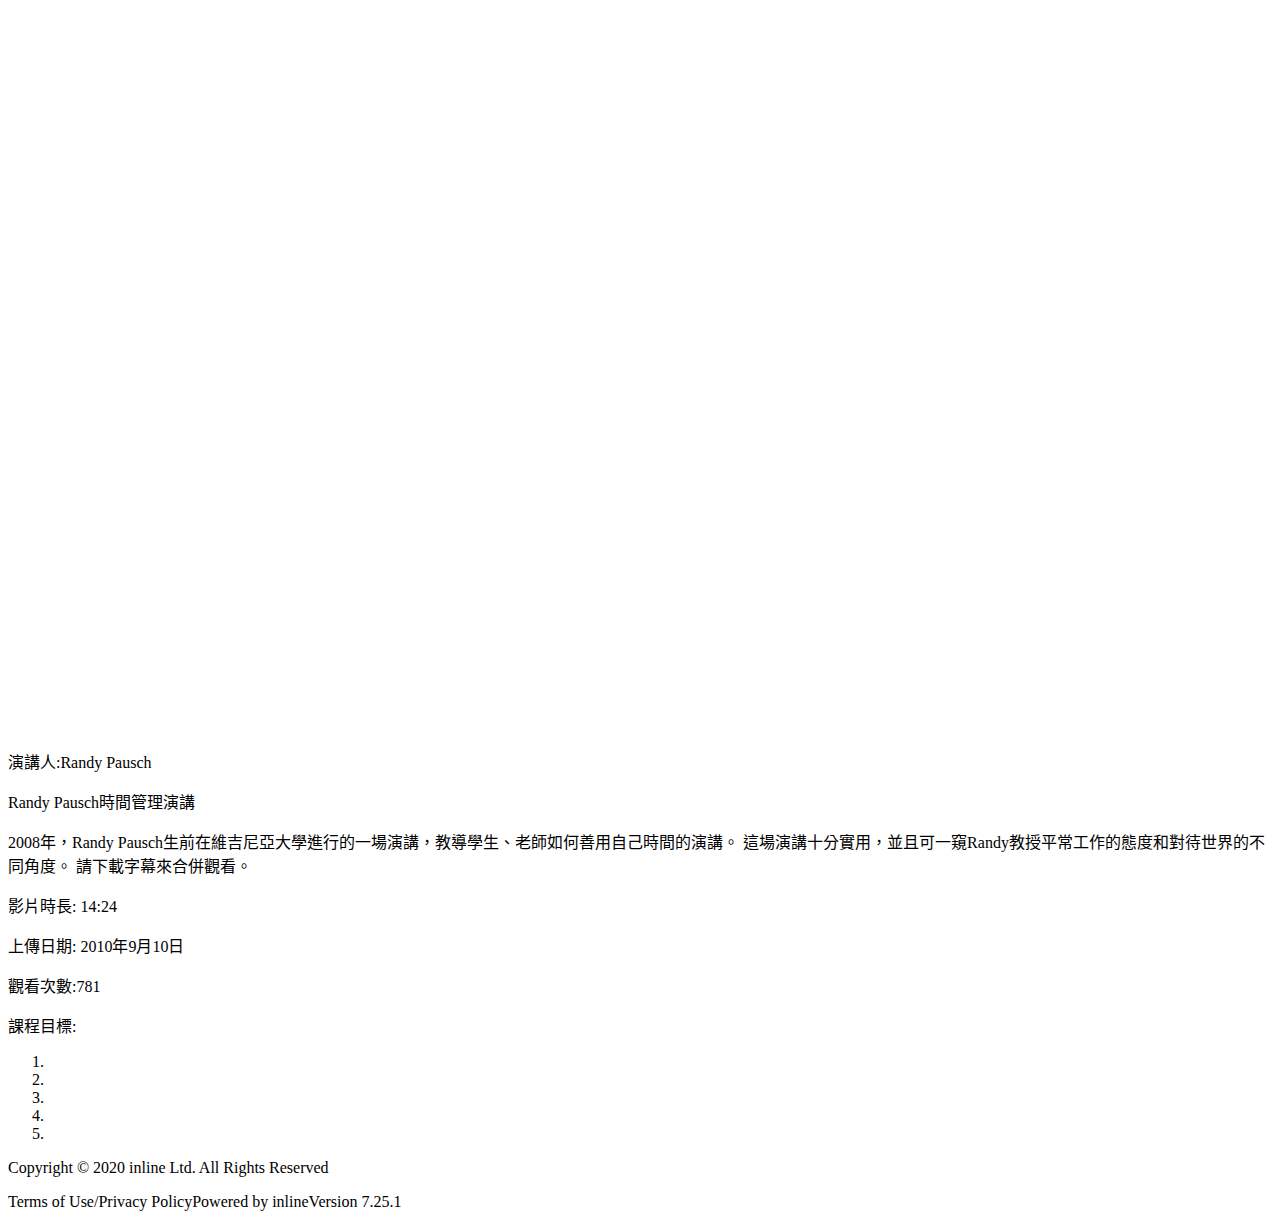
==== detail.html @ 99e01d13 "改Detail內容" ====
<!DOCTYPE html>
<html lang="ZH-TW">

<head>
    <meta charset="UTF-8">
    <meta name="viewport" content="width=device-width, initial-scale=1.0">
    <title>雲端課堂|影片資訊</title>
    <link rel="stylesheet" href="Css/detail.css">
    <link rel="stylesheet" href="https://cdn.jsdelivr.net/npm/bootstrap@4.5.3/dist/css/bootstrap.min.css"
        integrity="sha384-TX8t27EcRE3e/ihU7zmQxVncDAy5uIKz4rEkgIXeMed4M0jlfIDPvg6uqKI2xXr2" crossorigin="anonymous">

</head>

<body>
    <div class="Web_Header">
        <div class="navba">

        </div>
    </div>
    <div class="big">
        <div class="up">
            <div class="play">
                <iframe width="961" height="721" src="https://www.youtube.com/embed/gbsXVrg6biE" frameborder="0"
                    allow="accelerometer; autoplay; clipboard-write; encrypted-media; gyroscope; picture-in-picture"
                    allowfullscreen></iframe>
            </div>
            <div class="word">
                <span>
                    <p>演講人:Randy Pausch</p>
                    <p>Randy Pausch時間管理演講</p>
                    <p>
                        2008年，Randy Pausch生前在維吉尼亞大學進行的一場演講，教導學生、老師如何善用自己時間的演講。
                        這場演講十分實用，並且可一窺Randy教授平常工作的態度和對待世界的不同角度。
                        請下載字幕來合併觀看。
                    </p>
                    <p>影片時長: 14:24</p>
                    <p>上傳日期: 2010年9月10日</p>
                    <p>觀看次數:781</p>
                    <p>課程目標:</p>
                </span>
            </div>

        </div>

        <div class="down">
            <div class="img">
                <ol>
                    <div class="img1">
                        <li><img src="2.jpg" alt=""></li>
                    </div>
                    <div class="img2">
                        <li><img src="2.jpg" alt=""></li>
                    </div>
                    <div class="img3">
                        <li><img src="2.jpg" alt=""></li>
                    </div>
                    <div class="img4">
                        <li><img src="2.jpg" alt=""></li>
                    </div>
                    <div class="img5">
                        <li><img src="2.jpg" alt=""></li>
                    </div>
                </ol>
            </div>

        </div>
        <div class="Web_footer">
            <footer class="footer">
                <div class="footertext">
                    <p>Copyright © 2020 inline Ltd. All Rights Reserved</p>
                    <p>Terms of Use/Privacy PolicyPowered by inlineVersion 7.25.1</p>
                </div>
            </footer>
        </div>

    </div>

    <script src="https://code.jquery.com/jquery-3.5.1.slim.min.js"
        integrity="sha384-DfXdz2htPH0lsSSs5nCTpuj/zy4C+OGpamoFVy38MVBnE+IbbVYUew+OrCXaRkfj"
        crossorigin="anonymous"></script>
    <script src="https://cdn.jsdelivr.net/npm/bootstrap@4.5.3/dist/js/bootstrap.bundle.min.js"
        integrity="sha384-ho+j7jyWK8fNQe+A12Hb8AhRq26LrZ/JpcUGGOn+Y7RsweNrtN/tE3MoK7ZeZDyx"
        crossorigin="anonymous"></script>
</body>

</html>
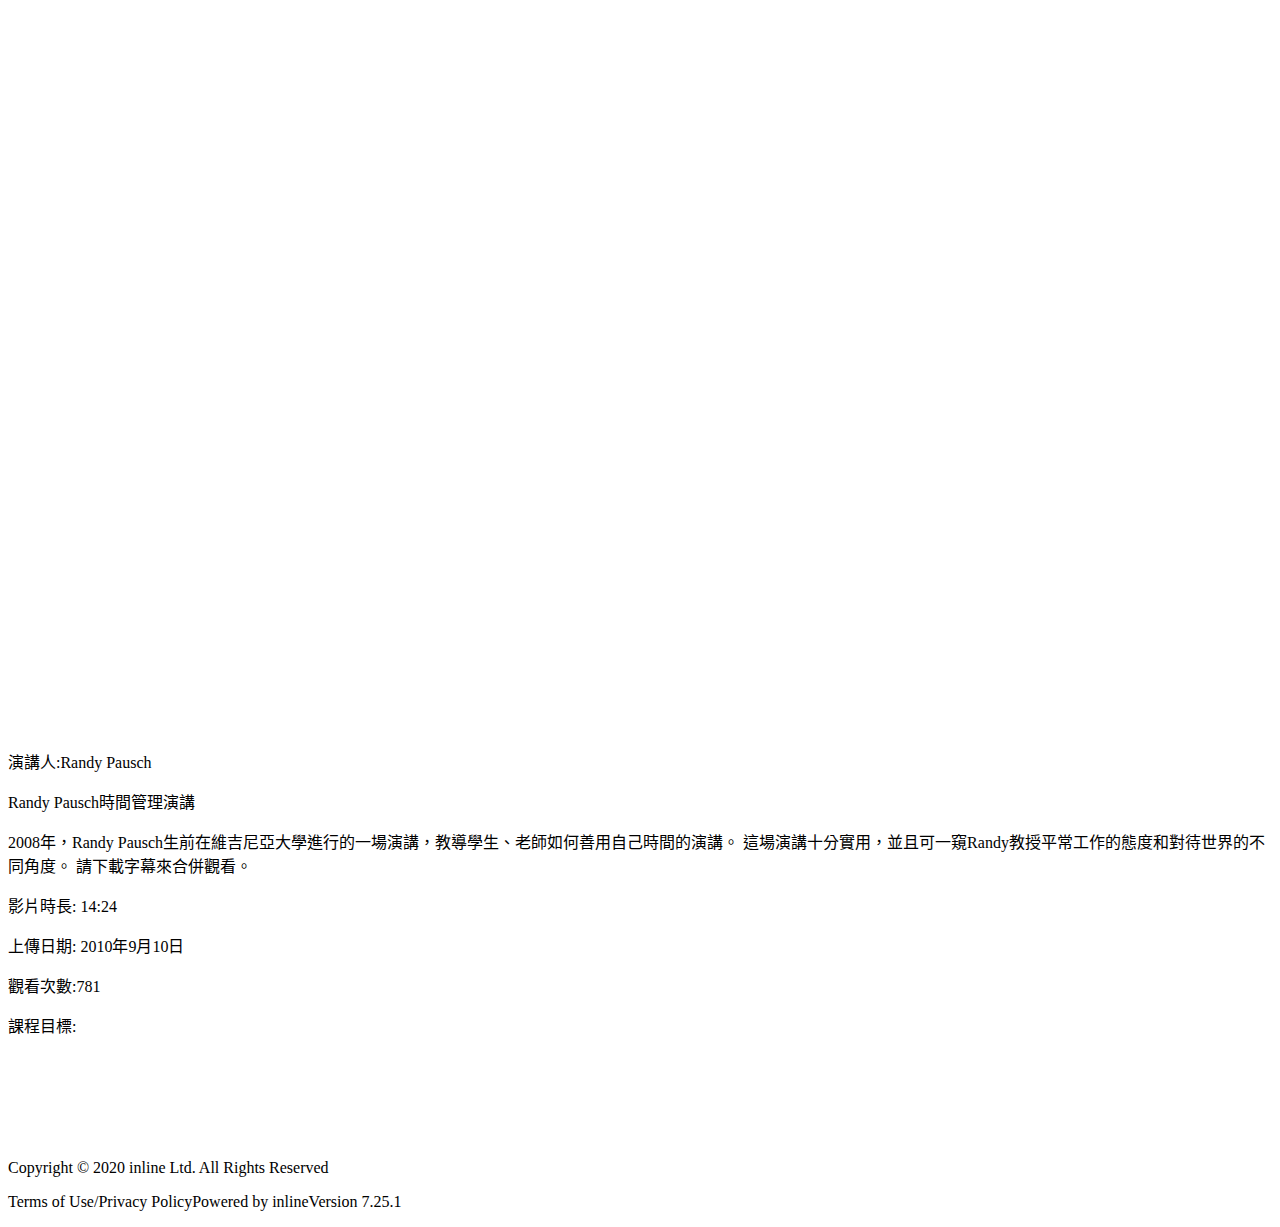
==== commit 4e53c41c: "Merge branch 'main' of https://github.com/aoe993847/cloudclass into main" ====
--- a/detail.html
+++ b/detail.html
@@ -41,28 +41,25 @@
             </div>
 
         </div>
-
         <div class="down">
-            <div class="img">
-                <ol>
-                    <div class="img1">
-                        <li><img src="2.jpg" alt=""></li>
-                    </div>
-                    <div class="img2">
-                        <li><img src="2.jpg" alt=""></li>
-                    </div>
-                    <div class="img3">
-                        <li><img src="2.jpg" alt=""></li>
-                    </div>
-                    <div class="img4">
-                        <li><img src="2.jpg" alt=""></li>
-                    </div>
-                    <div class="img5">
-                        <li><img src="2.jpg" alt=""></li>
-                    </div>
+            <div class="Related-videos">
+                <div class="img1 img-ob">
+                    <img src="2.jpg" alt="">
+                </div>
+                <div class="img2 img-ob">
+                    <img src="2.jpg" alt="">
+                </div>
+                <div class="img3 img-ob">
+                    <img src="2.jpg" alt="">
+                </div>
+                <div class="img4 img-ob">
+                    <img src="2.jpg" alt="">
+                </div>
+                <div class="img5 img-ob">
+                    <img src="2.jpg" alt="">
+                </div>
                 </ol>
             </div>
-
         </div>
         <div class="Web_footer">
             <footer class="footer">
@@ -74,7 +71,7 @@
         </div>
 
     </div>
-
+    <script src="js/detail.js"></script>
     <script src="https://code.jquery.com/jquery-3.5.1.slim.min.js"
         integrity="sha384-DfXdz2htPH0lsSSs5nCTpuj/zy4C+OGpamoFVy38MVBnE+IbbVYUew+OrCXaRkfj"
         crossorigin="anonymous"></script>
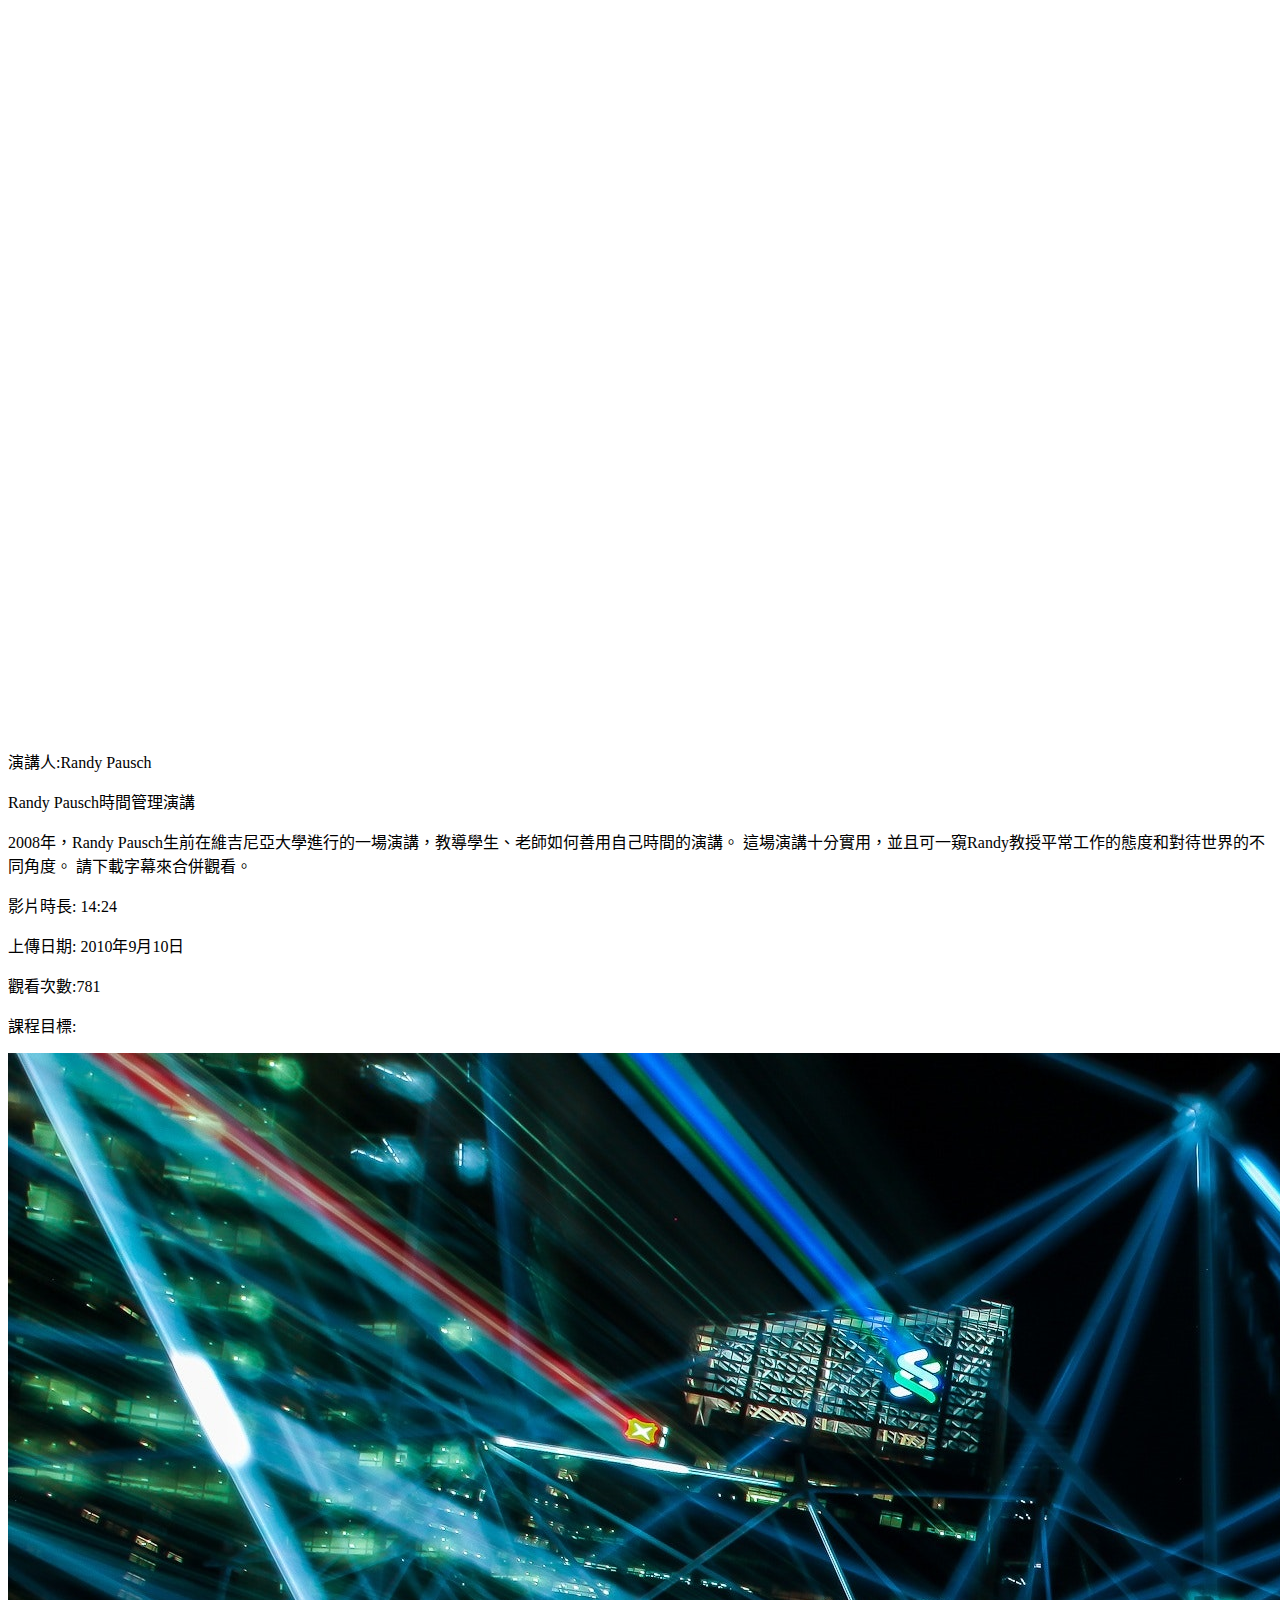
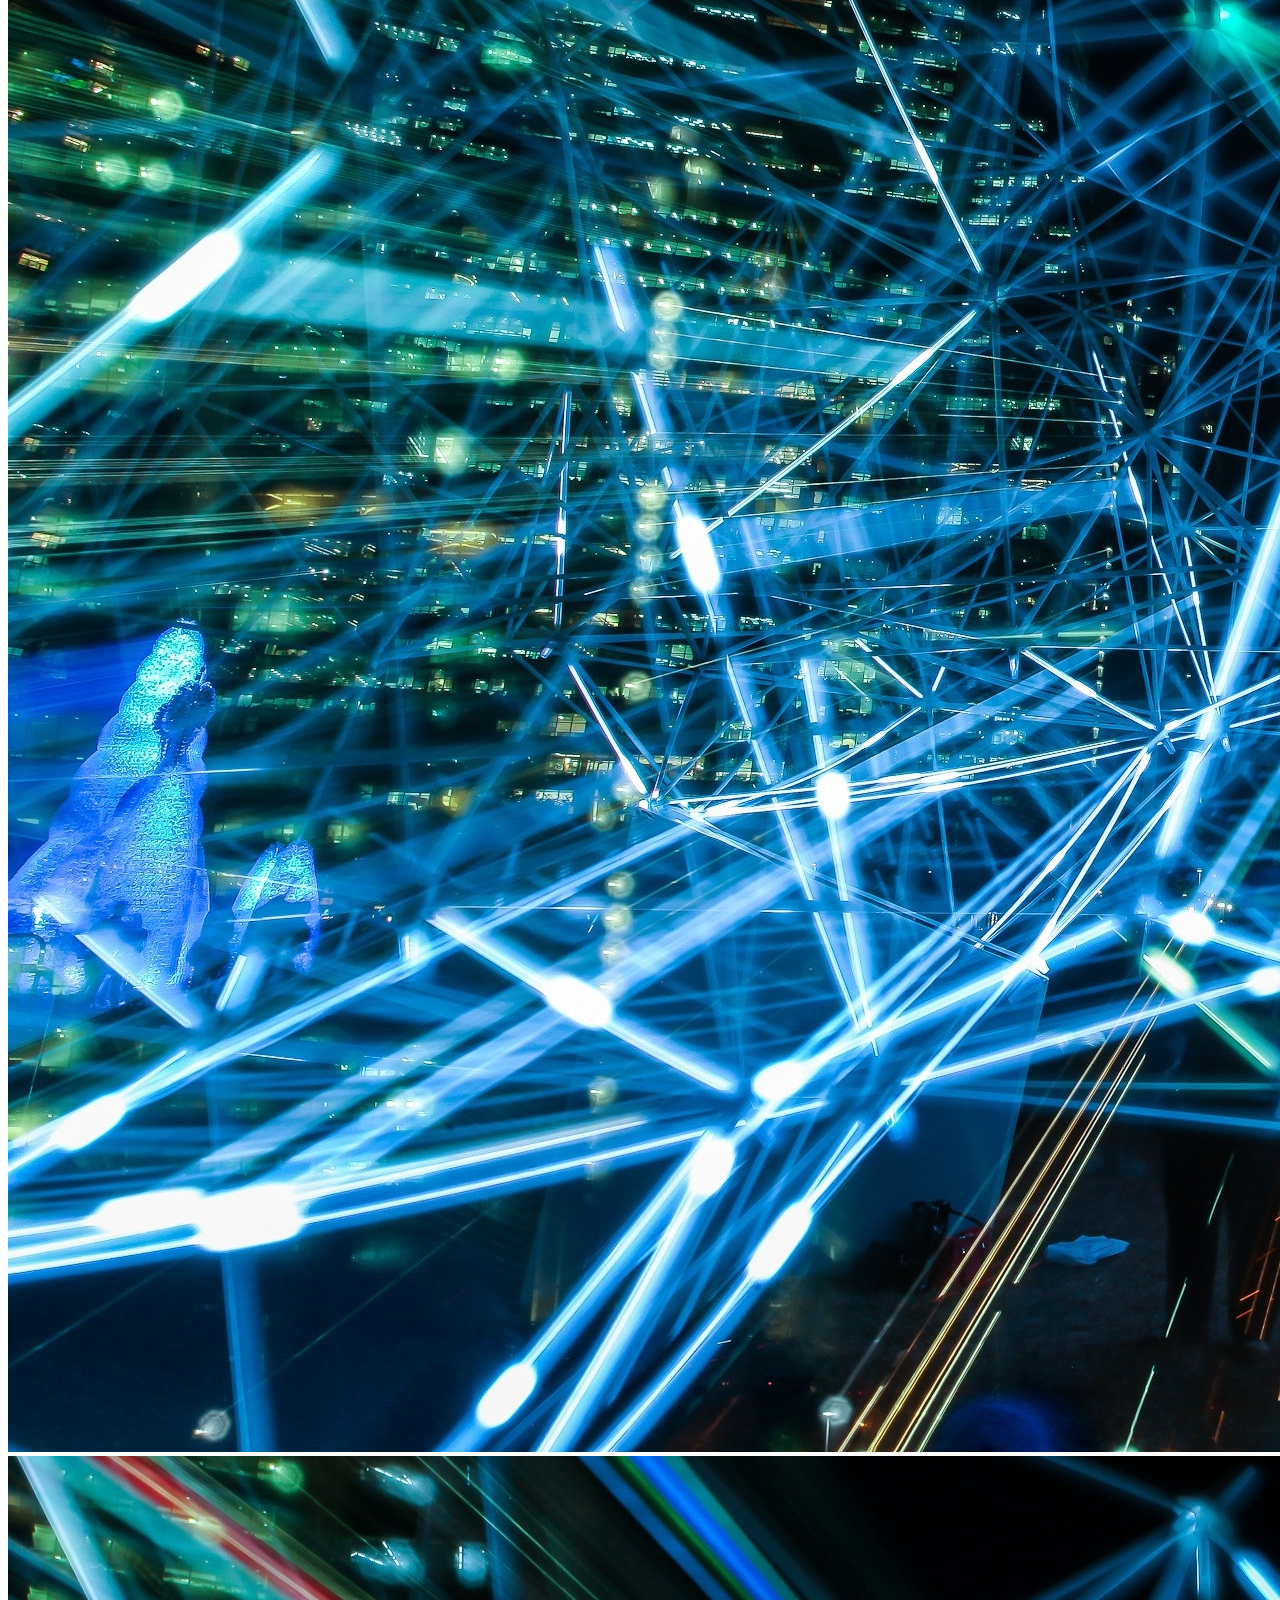
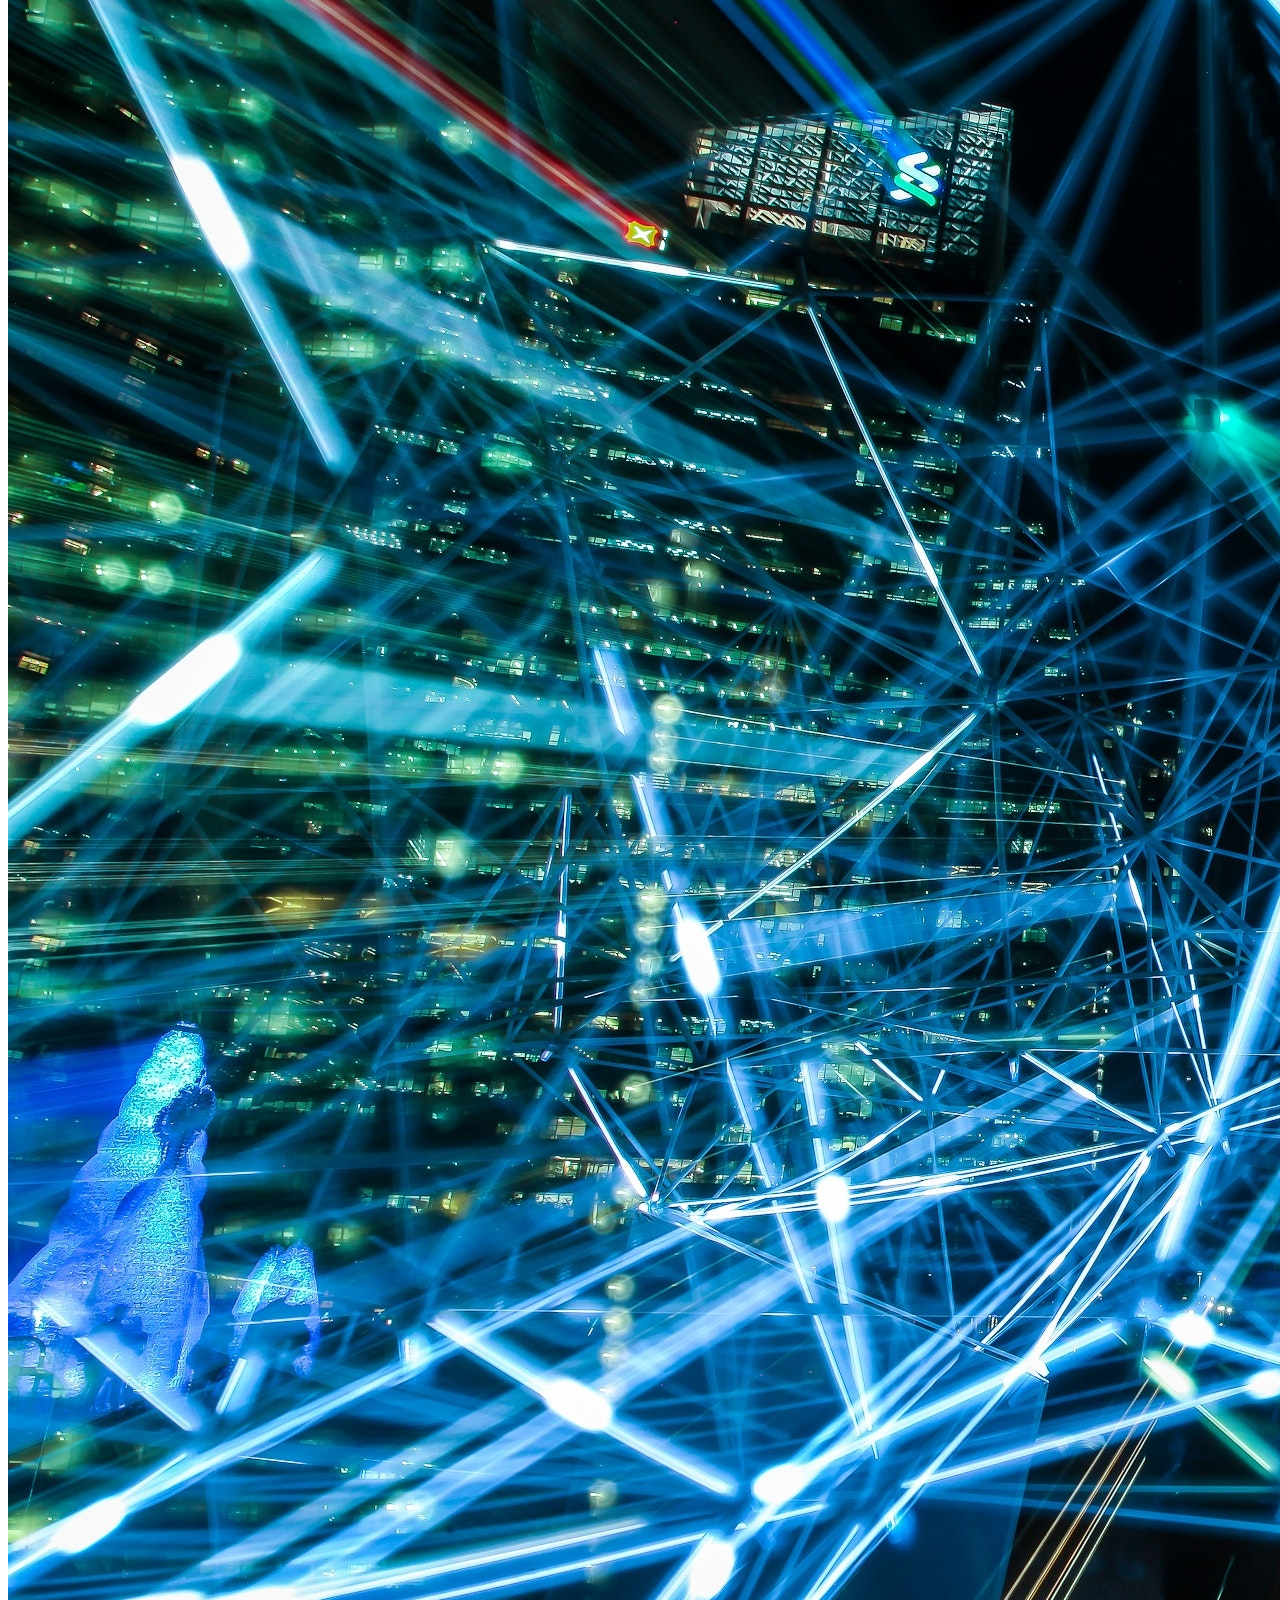
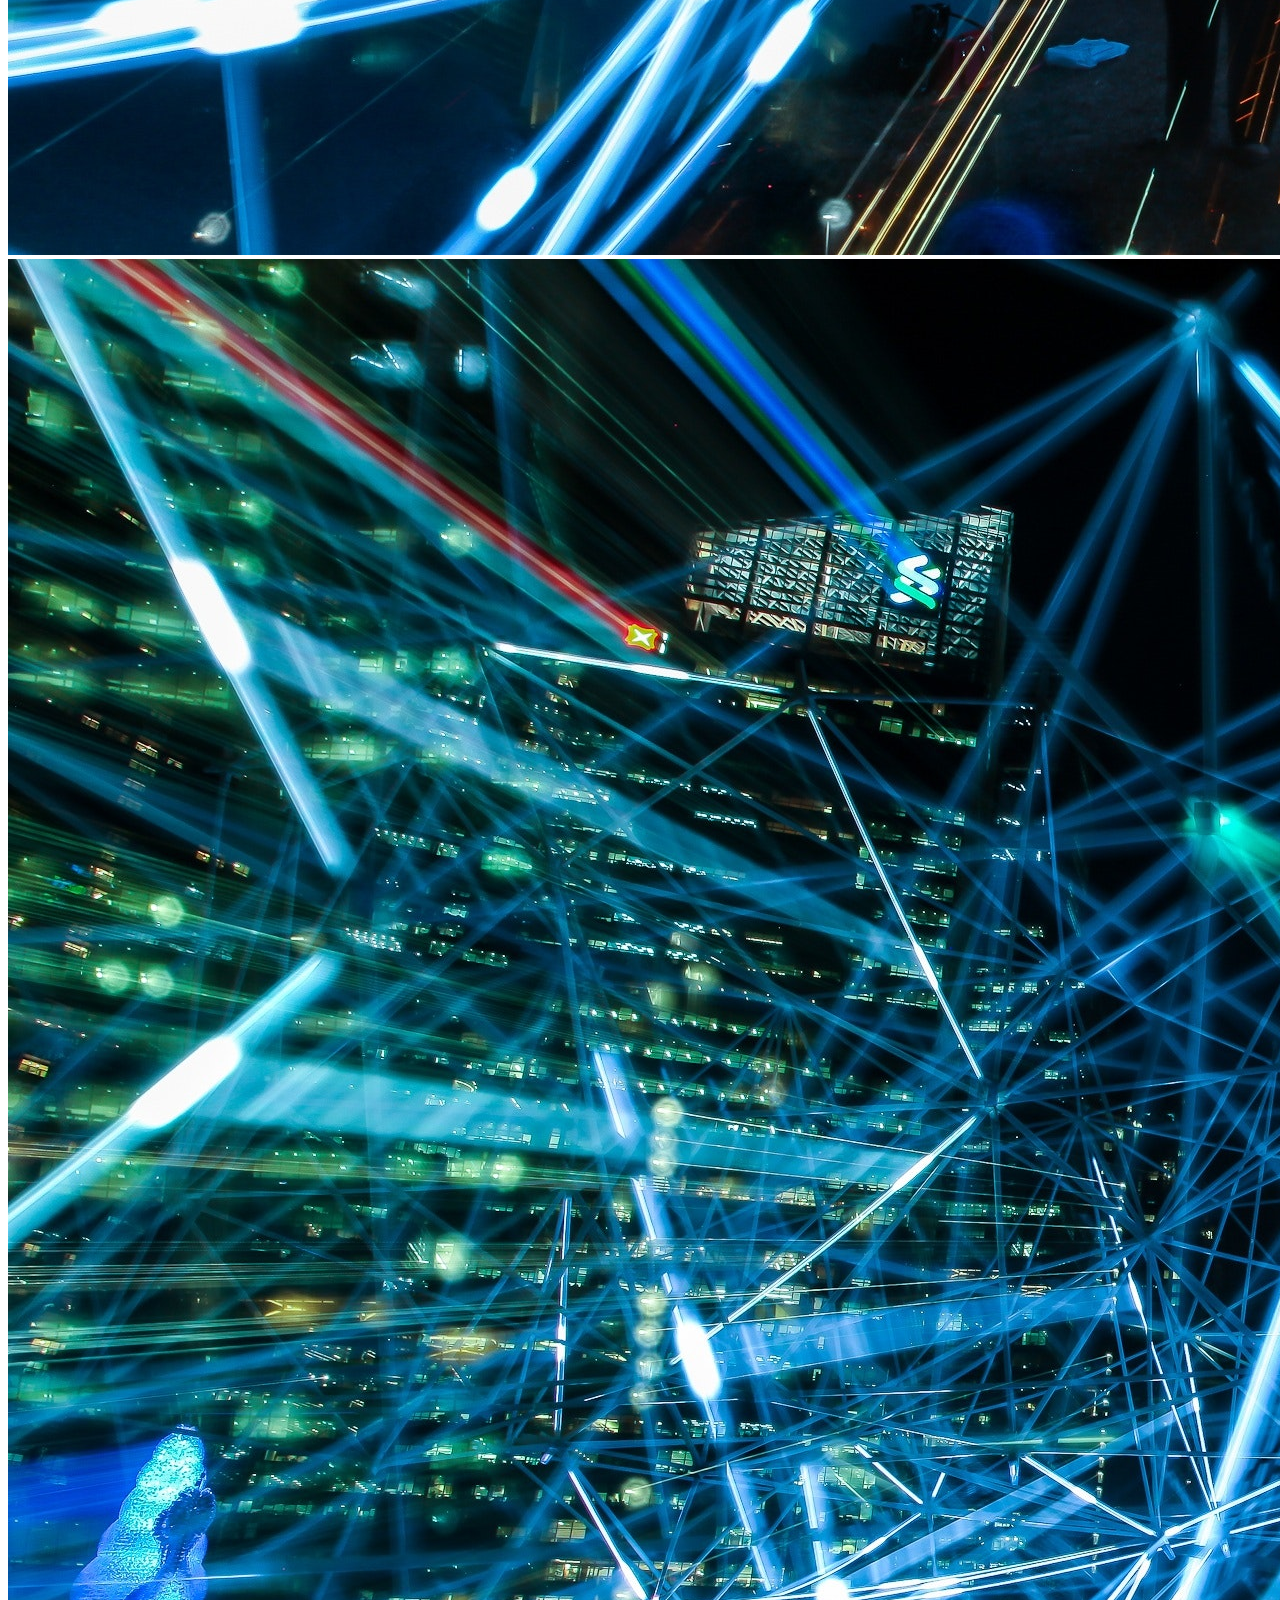
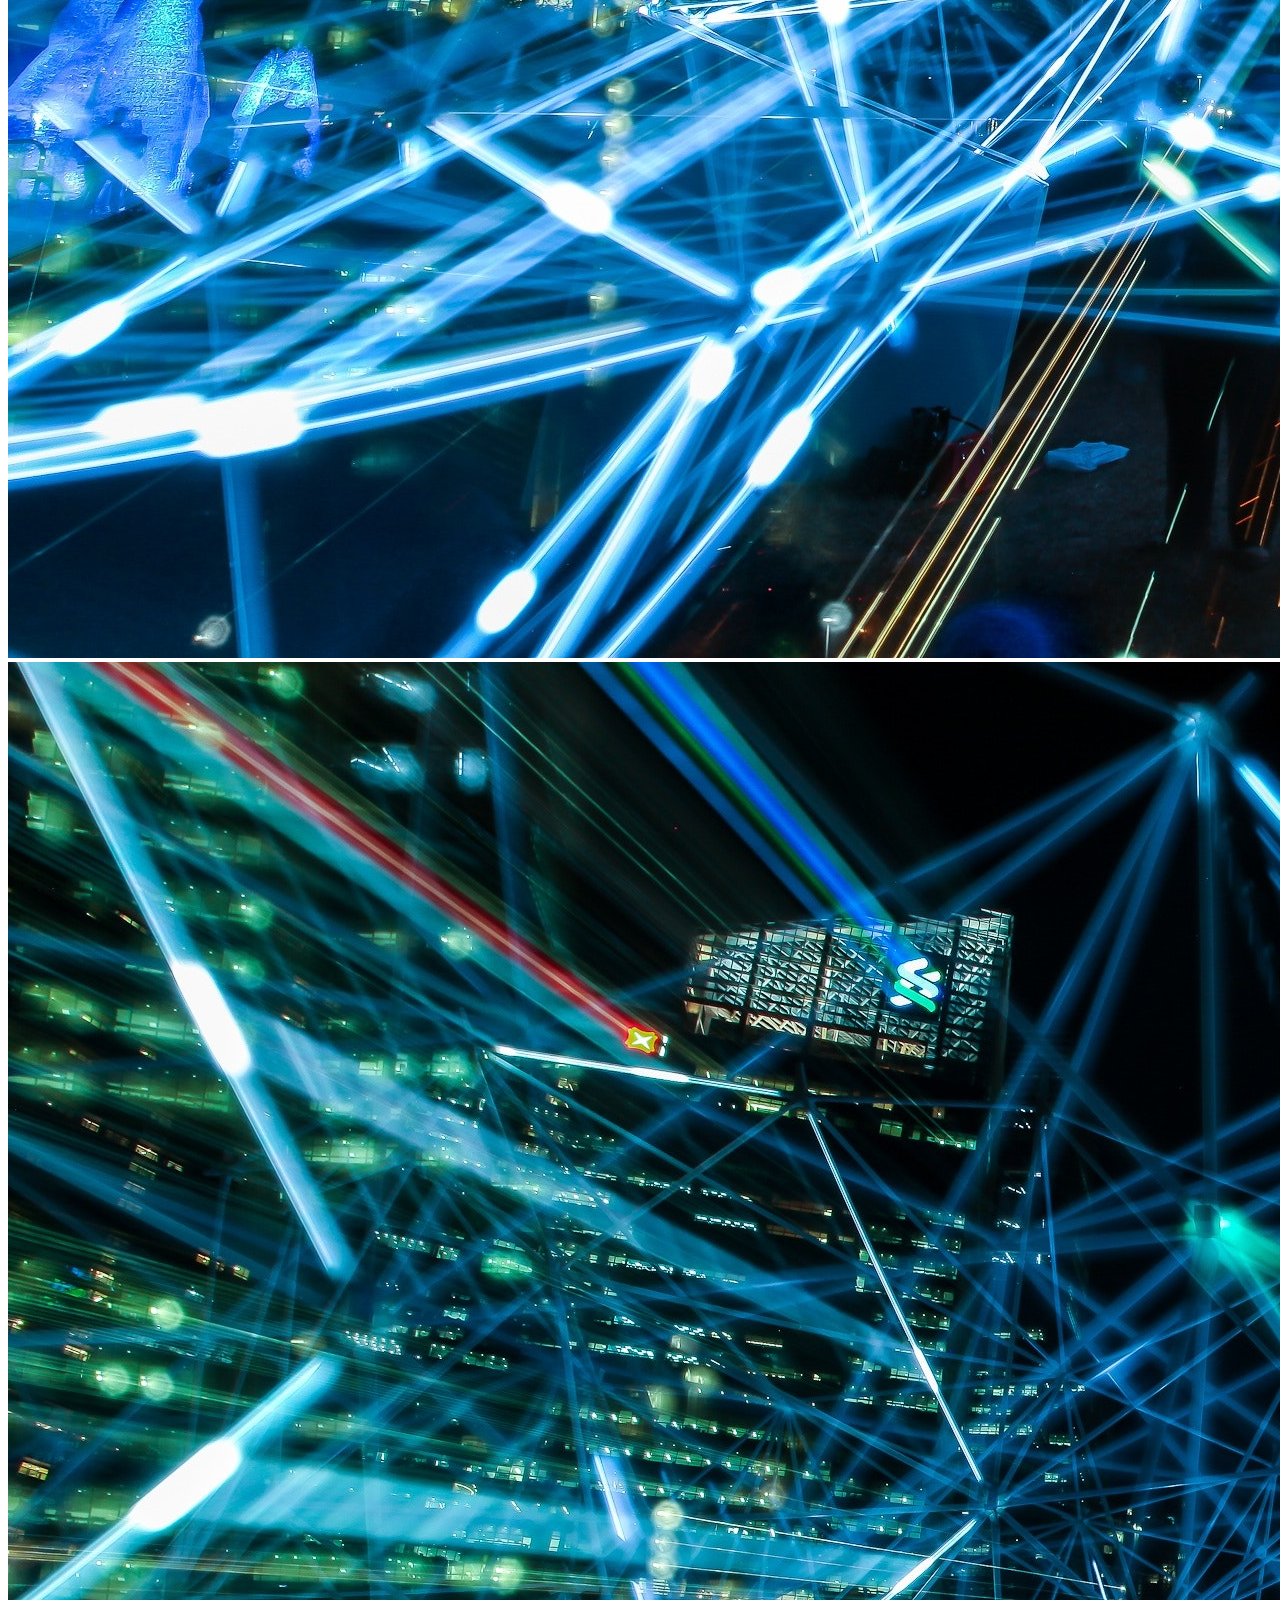
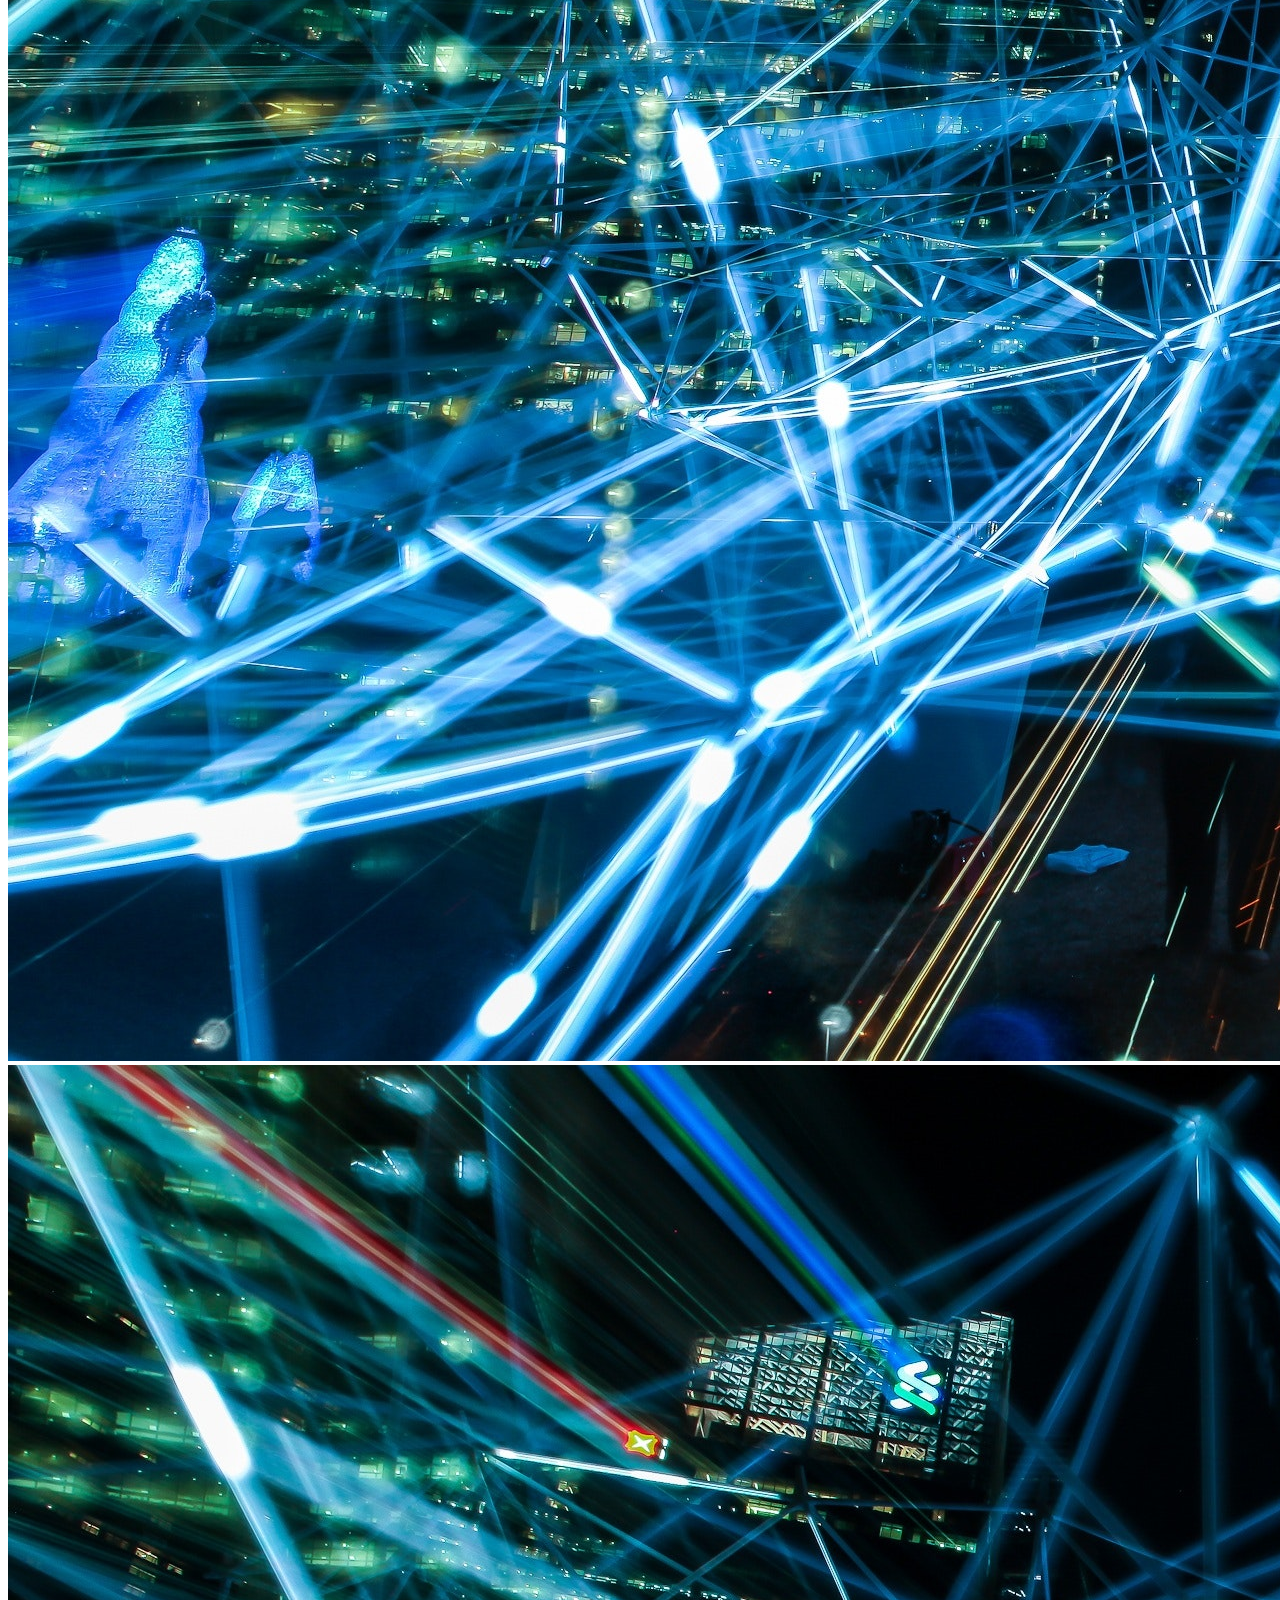
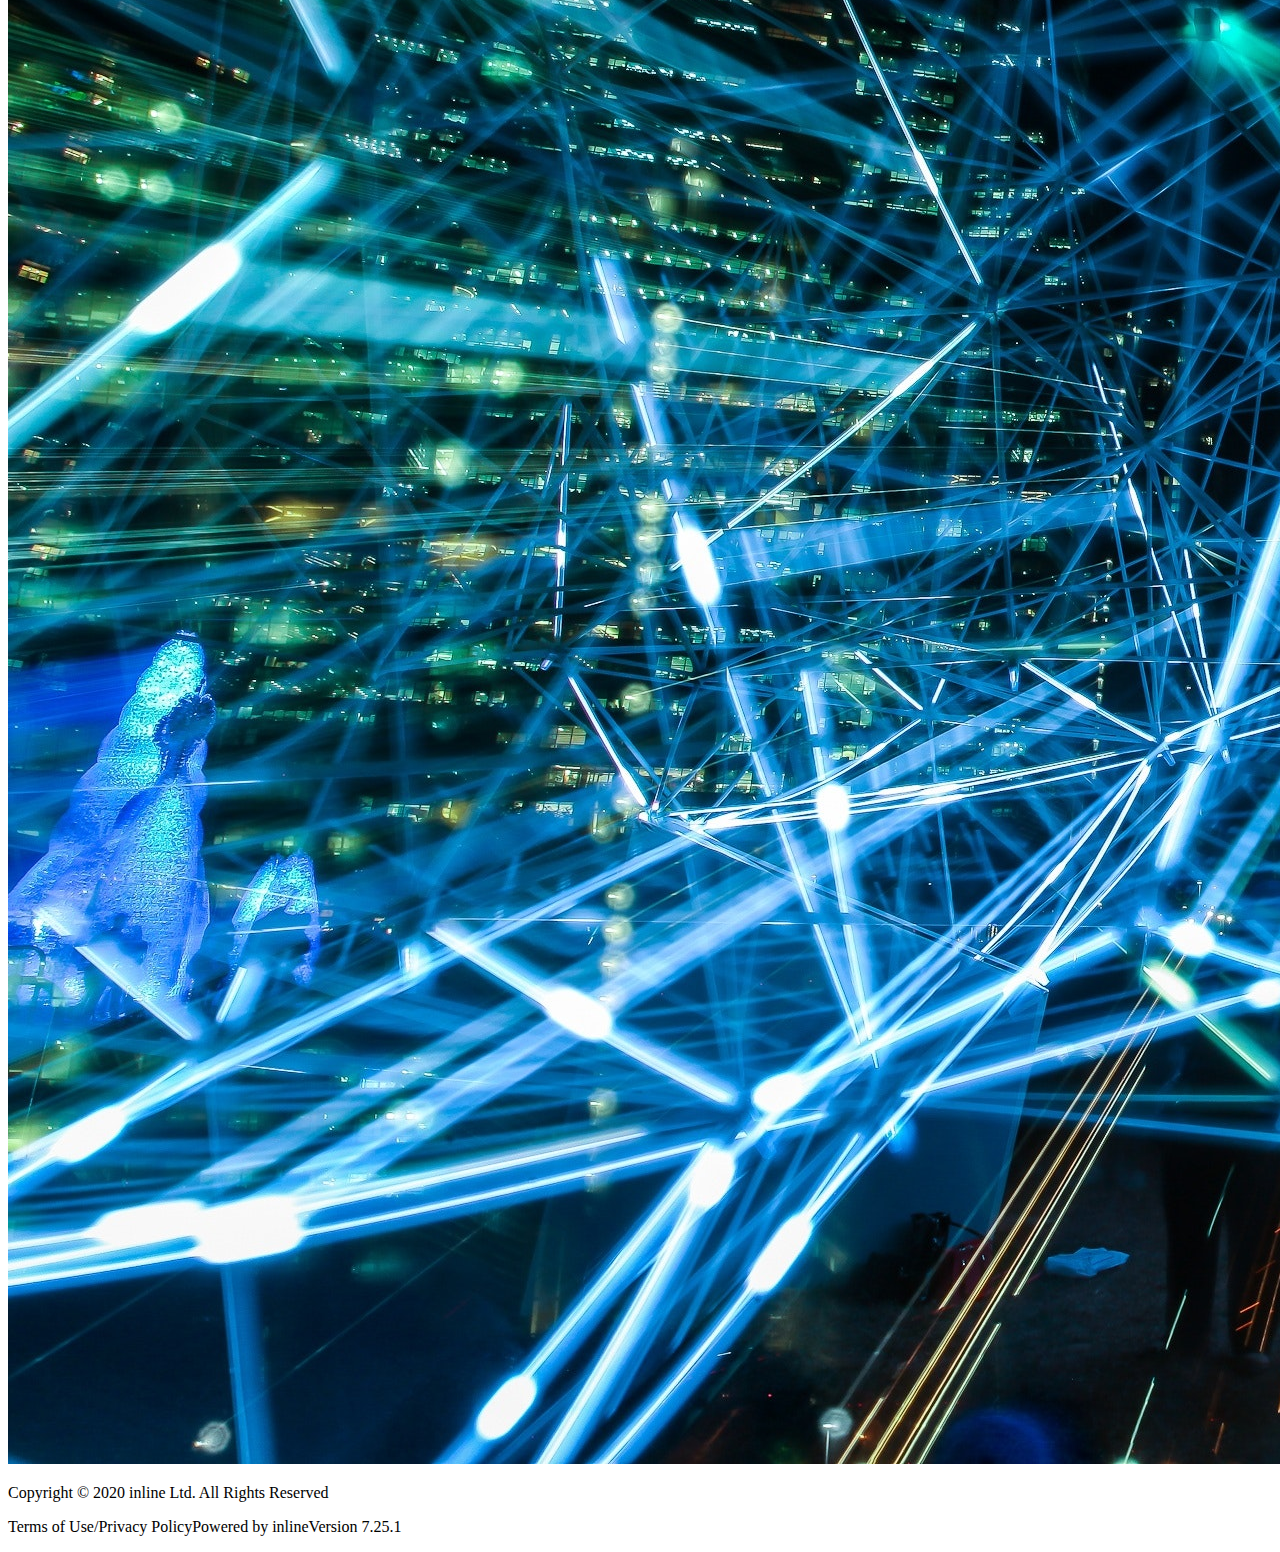
==== commit bcb28489: "整理" ====
--- a/detail.html
+++ b/detail.html
@@ -44,19 +44,19 @@
         <div class="down">
             <div class="Related-videos">
                 <div class="img1 img-ob">
-                    <img src="2.jpg" alt="">
+                    <img src="/img/2.jpg" alt="">
                 </div>
                 <div class="img2 img-ob">
-                    <img src="2.jpg" alt="">
+                    <img src="/img/2.jpg" alt="">
                 </div>
                 <div class="img3 img-ob">
-                    <img src="2.jpg" alt="">
+                    <img src="/img/2.jpg" alt="">
                 </div>
                 <div class="img4 img-ob">
-                    <img src="2.jpg" alt="">
+                    <img src="/img/2.jpg" alt="">
                 </div>
                 <div class="img5 img-ob">
-                    <img src="2.jpg" alt="">
+                    <img src="/img/2.jpg" alt="">
                 </div>
                 </ol>
             </div>
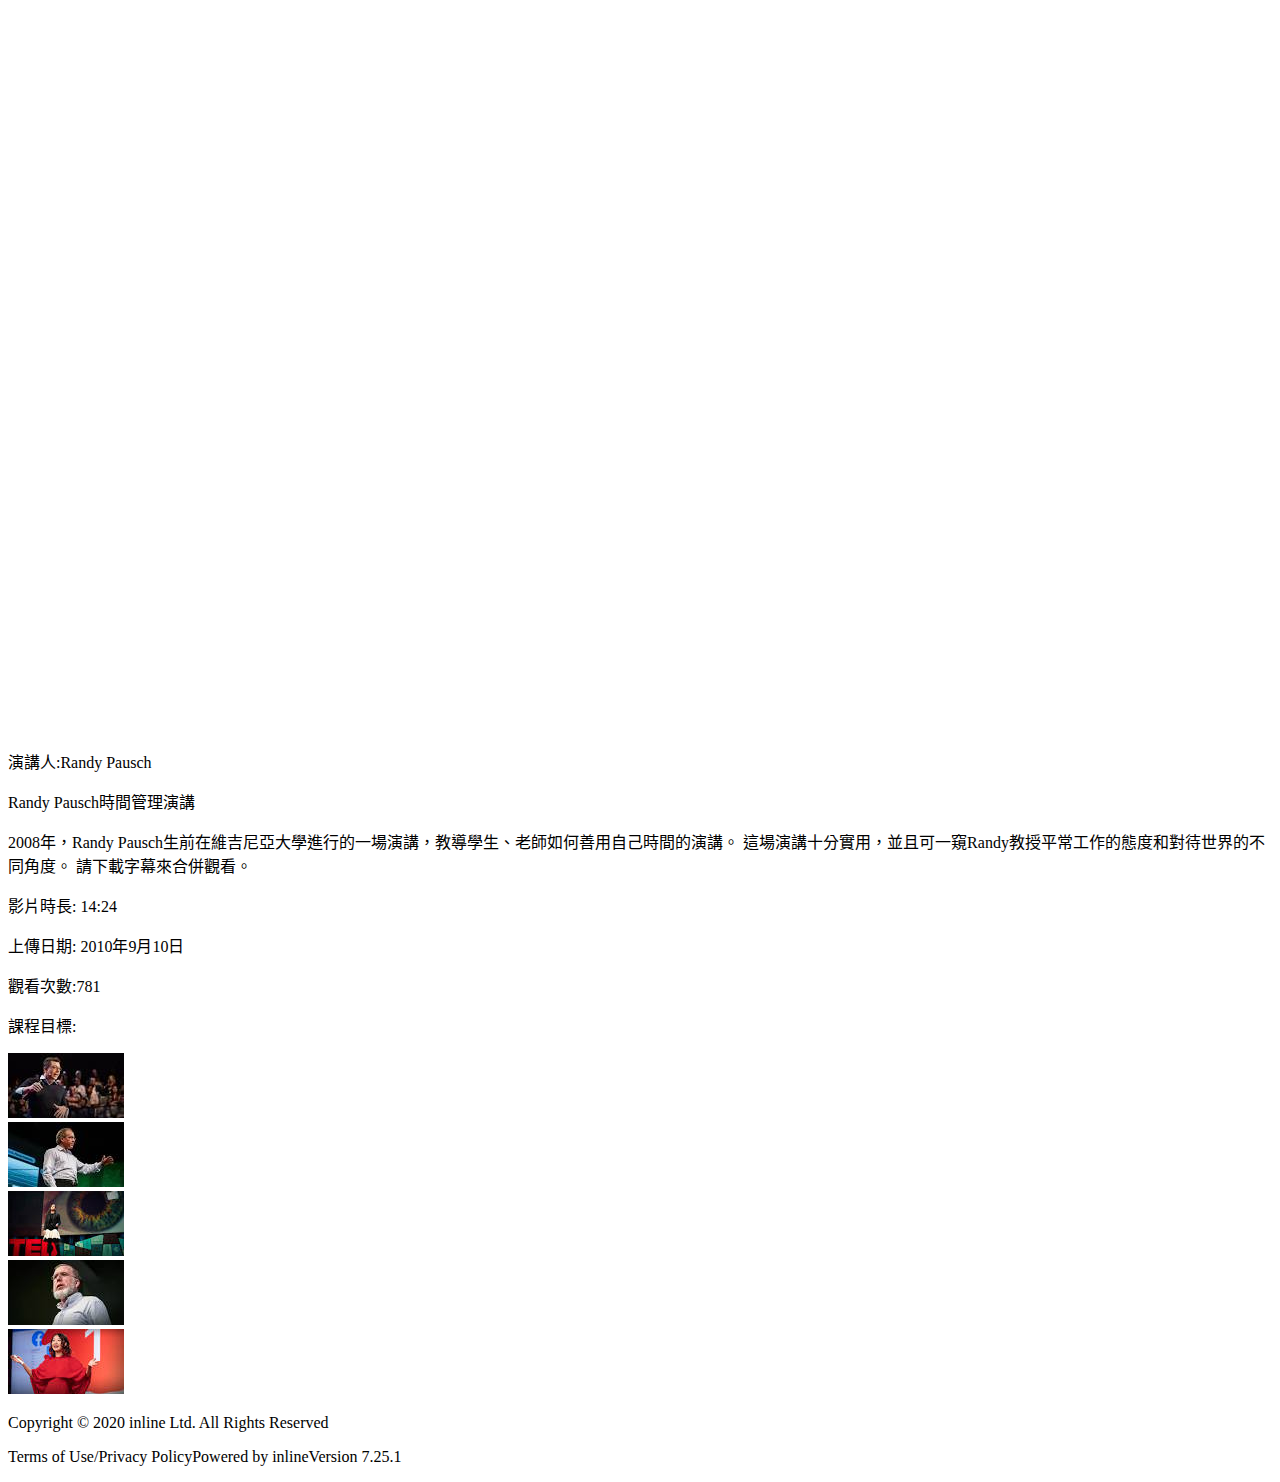
==== commit 9019dee3: "加圖片" ====
--- a/detail.html
+++ b/detail.html
@@ -44,19 +44,19 @@
         <div class="down">
             <div class="Related-videos">
                 <div class="img1 img-ob">
-                    <img src="/img/2.jpg" alt="">
+                    <img src="/img/2-1.jfif" alt="">
                 </div>
                 <div class="img2 img-ob">
-                    <img src="/img/2.jpg" alt="">
+                    <img src="/img/2-2.jfif" alt="">
                 </div>
                 <div class="img3 img-ob">
-                    <img src="/img/2.jpg" alt="">
+                    <img src="/img/2-3.jfif" alt="">
                 </div>
                 <div class="img4 img-ob">
-                    <img src="/img/2.jpg" alt="">
+                    <img src="/img/2-4.jfif" alt="">
                 </div>
                 <div class="img5 img-ob">
-                    <img src="/img/2.jpg" alt="">
+                    <img src="/img/2-5.jfif" alt="">
                 </div>
                 </ol>
             </div>
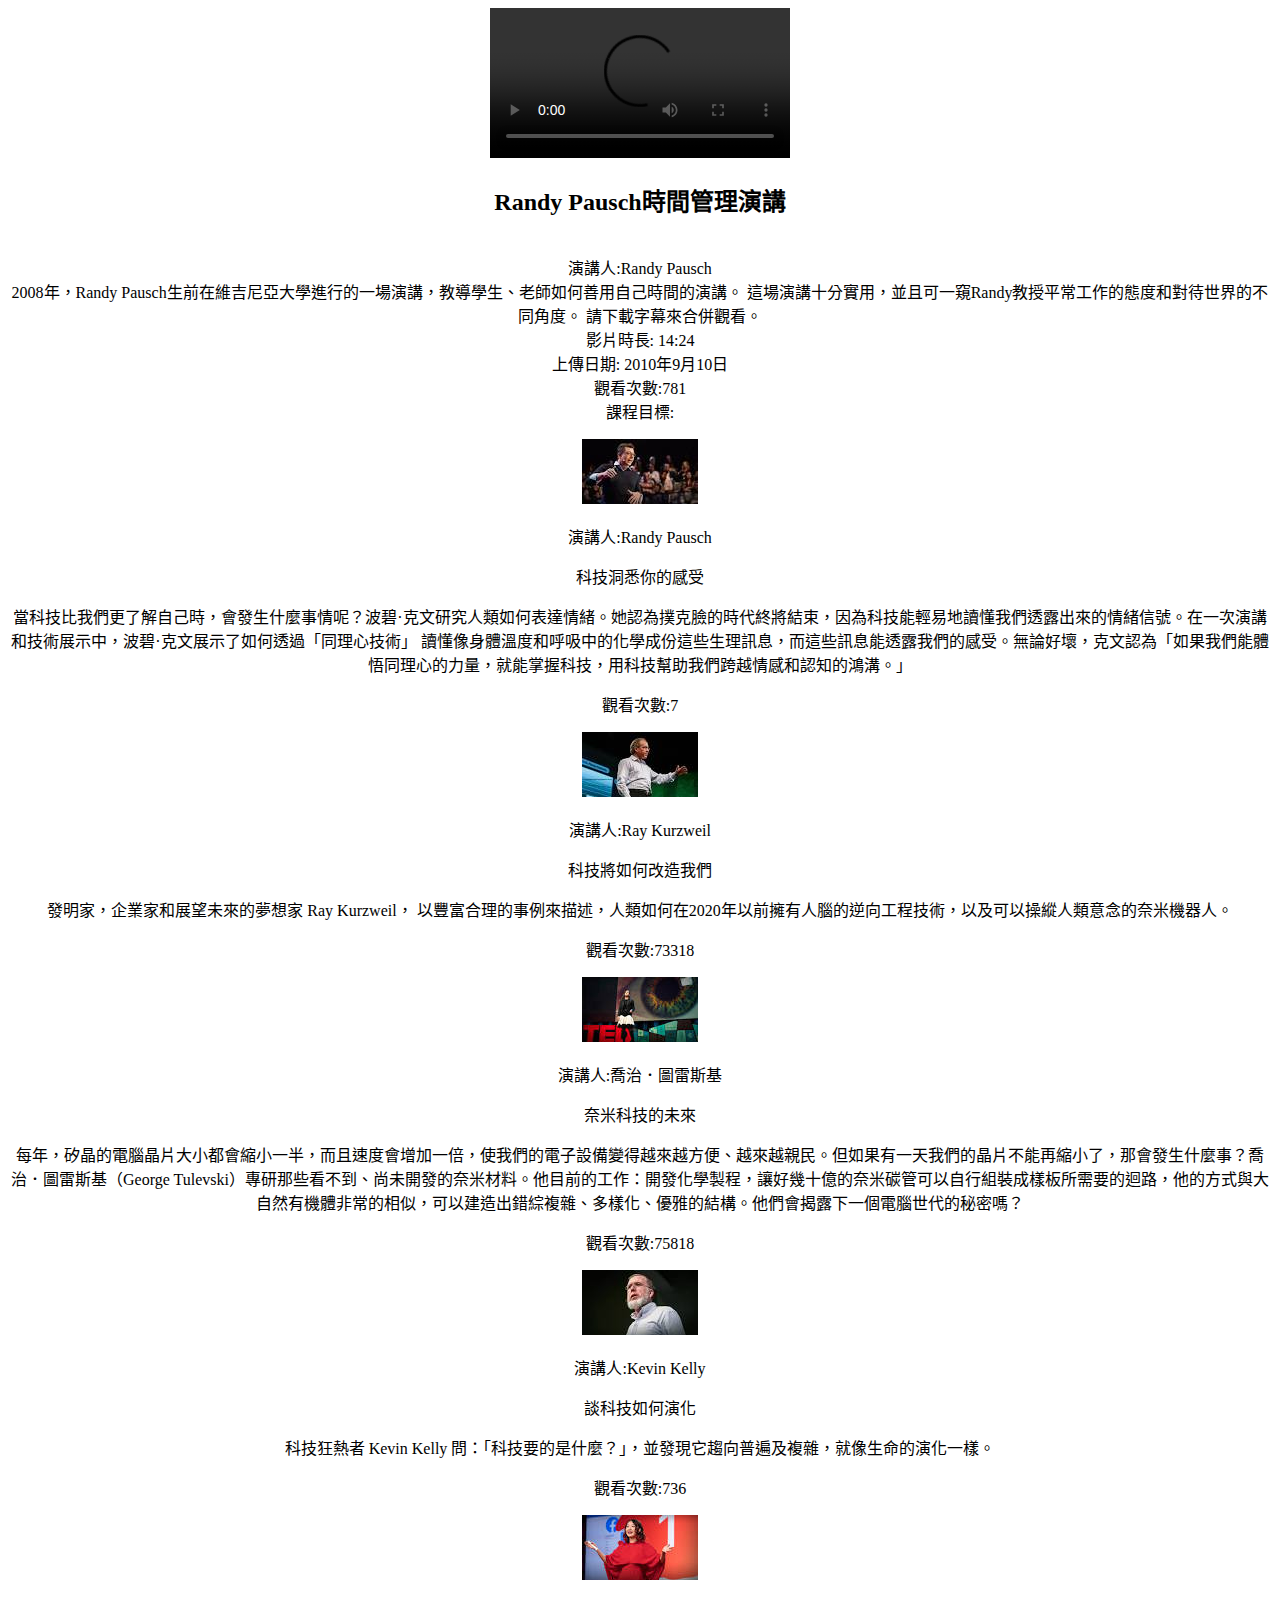
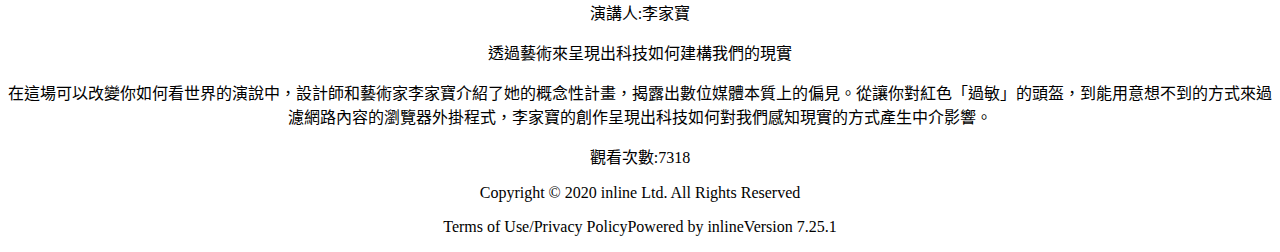
==== commit f9fa8443: "終" ====
--- a/detail.html
+++ b/detail.html
@@ -17,52 +17,90 @@
 
         </div>
     </div>
-    <div class="big">
+    <div align=center class="big">
         <div class="up">
             <div class="play">
-                <iframe width="961" height="721" src="https://www.youtube.com/embed/gbsXVrg6biE" frameborder="0"
-                    allow="accelerometer; autoplay; clipboard-write; encrypted-media; gyroscope; picture-in-picture"
-                    allowfullscreen></iframe>
+                <video class="video" src="/時間管理演講.mp4" controls></video>
             </div>
             <div class="word">
                 <span>
-                    <p>演講人:Randy Pausch</p>
-                    <p>Randy Pausch時間管理演講</p>
                     <p>
-                        2008年，Randy Pausch生前在維吉尼亞大學進行的一場演講，教導學生、老師如何善用自己時間的演講。
-                        這場演講十分實用，並且可一窺Randy教授平常工作的態度和對待世界的不同角度。
-                        請下載字幕來合併觀看。
-                    </p>
-                    <p>影片時長: 14:24</p>
-                    <p>上傳日期: 2010年9月10日</p>
-                    <p>觀看次數:781</p>
-                    <p>課程目標:</p>
+                    <H2>Randy Pausch時間管理演講</H2><br>
+                    演講人:Randy Pausch <br>
+                    2008年，Randy Pausch生前在維吉尼亞大學進行的一場演講，教導學生、老師如何善用自己時間的演講。
+                    這場演講十分實用，並且可一窺Randy教授平常工作的態度和對待世界的不同角度。
+                    請下載字幕來合併觀看。<br>
+                    影片時長: 14:24<br>
+                    上傳日期: 2010年9月10日<br>
+                    觀看次數:781<br>
+                    課程目標:</p>
                 </span>
             </div>
-
         </div>
         <div class="down">
-            <div class="Related-videos">
-                <div class="img1 img-ob">
-                    <img src="/img/2-1.jfif" alt="">
+            <div  class="Related-videos">
+                <div class="play-list">
+                <div><img src="/img/2-1.jfif" alt=""></div>    
+                <div><p >
+                    <p class="content">演講人:Randy Pausch</p>
+                    <p class="content">科技洞悉你的感受</p>
+                    <p class="content">
+                        當科技比我們更了解自己時，會發生什麼事情呢？波碧·克文研究人類如何表達情緒。她認為撲克臉的時代終將結束，因為科技能輕易地讀懂我們透露出來的情緒信號。在一次演講和技術展示中，波碧·克文展示了如何透過「同理心技術」
+                        讀懂像身體溫度和呼吸中的化學成份這些生理訊息，而這些訊息能透露我們的感受。無論好壞，克文認為「如果我們能體悟同理心的力量，就能掌握科技，用科技幫助我們跨越情感和認知的鴻溝。」</p>
+                    <p class="content"> 觀看次數:7 </p>
+                    </p></div>    
+
                 </div>
-                <div class="img2 img-ob">
+                <div class="play-list">
                     <img src="/img/2-2.jfif" alt="">
+                    
+                    <p>
+
+                    <p class="content">演講人:Ray Kurzweil</p>
+                    <p class="content">科技將如何改造我們</p>
+                    <p class="content">發明家，企業家和展望未來的夢想家 Ray Kurzweil，
+                        以豐富合理的事例來描述，人類如何在2020年以前擁有人腦的逆向工程技術，以及可以操縱人類意念的奈米機器人。</p>
+                    <p class="content">觀看次數:73318</p>
+                    <p class="content"></p>
+                    </p>
                 </div>
-                <div class="img3 img-ob">
+                <div class="play-list">
                     <img src="/img/2-3.jfif" alt="">
+                    <p>
+                        <span class="watch"></span>
+                    <p class="content">演講人:喬治．圖雷斯基</p>
+                    <p class="content">奈米科技的未來</p>
+                    <p class="content">
+                        每年，矽晶的電腦晶片大小都會縮小一半，而且速度會增加一倍，使我們的電子設備變得越來越方便、越來越親民。但如果有一天我們的晶片不能再縮小了，那會發生什麼事？喬治．圖雷斯基（George
+                        Tulevski）專研那些看不到、尚未開發的奈米材料。他目前的工作：開發化學製程，讓好幾十億的奈米碳管可以自行組裝成樣板所需要的迴路，他的方式與大自然有機體非常的相似，可以建造出錯綜複雜、多樣化、優雅的結構。他們會揭露下一個電腦世代的秘密嗎？
+                    </p>
+                    <p class="content">觀看次數:75818</p>
+                    </p>
                 </div>
-                <div class="img4 img-ob">
+                <div class="play-list">
                     <img src="/img/2-4.jfif" alt="">
+                    <p>
+                    <p class="content">演講人:Kevin Kelly</p>
+                    <p class="content">談科技如何演化</p>
+                    <p class="content">科技狂熱者 Kevin Kelly 問：「科技要的是什麼？」，並發現它趨向普遍及複雜，就像生命的演化一樣。</p>
+                    <p class="content">觀看次數:736</p>
+                    </p>
                 </div>
-                <div class="img5 img-ob">
+                <div class="play-list">
                     <img src="/img/2-5.jfif" alt="">
+                    <p >
+
+                    <p class="content">演講人:李家寶</p>
+                    <p class="content">透過藝術來呈現出科技如何建構我們的現實</p>
+                    <p class="content">在這場可以改變你如何看世界的演說中，設計師和藝術家李家寶介紹了她的概念性計畫，揭露出數位媒體本質上的偏見。從讓你對紅色「過敏」的頭盔，到能用意想不到的方式來過濾網路內容的瀏覽器外掛程式，李家寶的創作呈現出科技如何對我們感知現實的方式產生中介影響。</p>
+                    <p class="content">觀看次數:7318</p>
+                    </p>
                 </div>
                 </ol>
             </div>
         </div>
         <div class="Web_footer">
-            <footer class="footer">
+            <footer align=center class="footer">
                 <div class="footertext">
                     <p>Copyright © 2020 inline Ltd. All Rights Reserved</p>
                     <p>Terms of Use/Privacy PolicyPowered by inlineVersion 7.25.1</p>
@@ -80,4 +118,4 @@
         crossorigin="anonymous"></script>
 </body>
 
-</html>+</html>
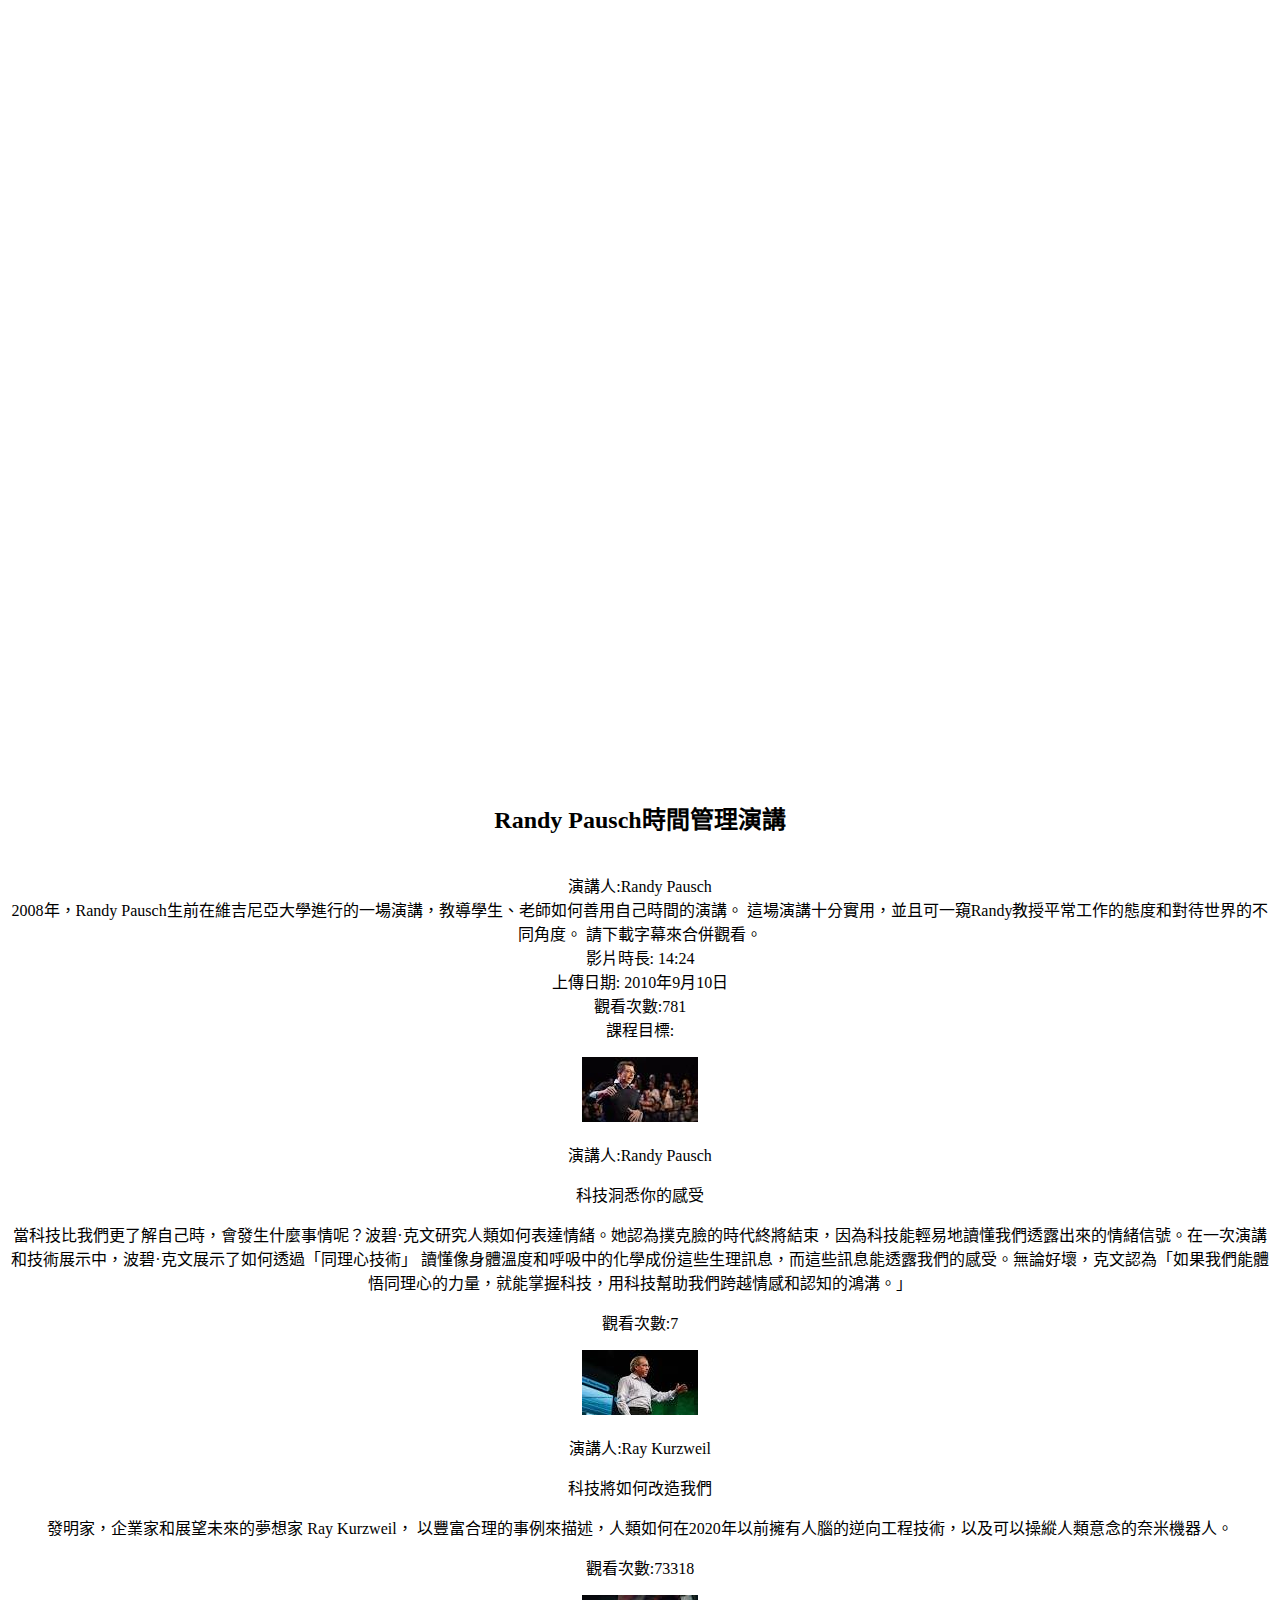
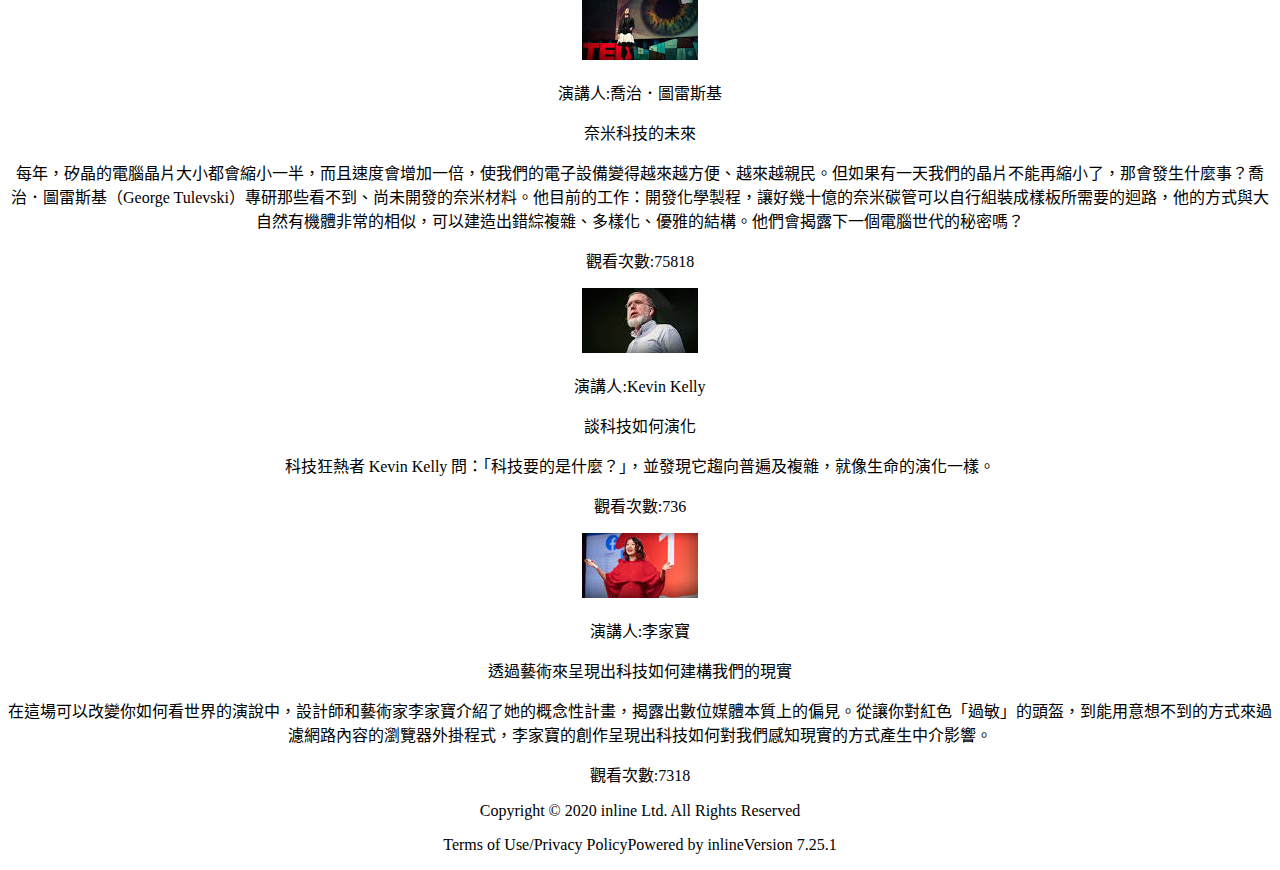
==== commit e626d859: "耶睡覺" ====
--- a/detail.html
+++ b/detail.html
@@ -20,7 +20,9 @@
     <div align=center class="big">
         <div class="up">
             <div class="play">
-                <video class="video" src="/時間管理演講.mp4" controls></video>
+                <iframe width="1903" height="768" src="https://www.youtube.com/embed/JKBFwR1HIFU" frameborder="0"
+                    allow="accelerometer; autoplay; clipboard-write; encrypted-media; gyroscope; picture-in-picture"
+                    allowfullscreen></iframe>
             </div>
             <div class="word">
                 <span>
@@ -38,22 +40,24 @@
             </div>
         </div>
         <div class="down">
-            <div  class="Related-videos">
+            <div class="Related-videos">
                 <div class="play-list">
-                <div><img src="/img/2-1.jfif" alt=""></div>    
-                <div><p >
-                    <p class="content">演講人:Randy Pausch</p>
-                    <p class="content">科技洞悉你的感受</p>
-                    <p class="content">
-                        當科技比我們更了解自己時，會發生什麼事情呢？波碧·克文研究人類如何表達情緒。她認為撲克臉的時代終將結束，因為科技能輕易地讀懂我們透露出來的情緒信號。在一次演講和技術展示中，波碧·克文展示了如何透過「同理心技術」
-                        讀懂像身體溫度和呼吸中的化學成份這些生理訊息，而這些訊息能透露我們的感受。無論好壞，克文認為「如果我們能體悟同理心的力量，就能掌握科技，用科技幫助我們跨越情感和認知的鴻溝。」</p>
-                    <p class="content"> 觀看次數:7 </p>
-                    </p></div>    
+                    <div><img src="/img/2-1.jfif" alt=""></div>
+                    <div>
+                        <p>
+                        <p class="content">演講人:Randy Pausch</p>
+                        <p class="content">科技洞悉你的感受</p>
+                        <p class="content">
+                            當科技比我們更了解自己時，會發生什麼事情呢？波碧·克文研究人類如何表達情緒。她認為撲克臉的時代終將結束，因為科技能輕易地讀懂我們透露出來的情緒信號。在一次演講和技術展示中，波碧·克文展示了如何透過「同理心技術」
+                            讀懂像身體溫度和呼吸中的化學成份這些生理訊息，而這些訊息能透露我們的感受。無論好壞，克文認為「如果我們能體悟同理心的力量，就能掌握科技，用科技幫助我們跨越情感和認知的鴻溝。」</p>
+                        <p class="content"> 觀看次數:7 </p>
+                        </p>
+                    </div>
 
                 </div>
                 <div class="play-list">
                     <img src="/img/2-2.jfif" alt="">
-                    
+
                     <p>
 
                     <p class="content">演講人:Ray Kurzweil</p>
@@ -88,11 +92,13 @@
                 </div>
                 <div class="play-list">
                     <img src="/img/2-5.jfif" alt="">
-                    <p >
+                    <p>
 
                     <p class="content">演講人:李家寶</p>
                     <p class="content">透過藝術來呈現出科技如何建構我們的現實</p>
-                    <p class="content">在這場可以改變你如何看世界的演說中，設計師和藝術家李家寶介紹了她的概念性計畫，揭露出數位媒體本質上的偏見。從讓你對紅色「過敏」的頭盔，到能用意想不到的方式來過濾網路內容的瀏覽器外掛程式，李家寶的創作呈現出科技如何對我們感知現實的方式產生中介影響。</p>
+                    <p class="content">
+                        在這場可以改變你如何看世界的演說中，設計師和藝術家李家寶介紹了她的概念性計畫，揭露出數位媒體本質上的偏見。從讓你對紅色「過敏」的頭盔，到能用意想不到的方式來過濾網路內容的瀏覽器外掛程式，李家寶的創作呈現出科技如何對我們感知現實的方式產生中介影響。
+                    </p>
                     <p class="content">觀看次數:7318</p>
                     </p>
                 </div>
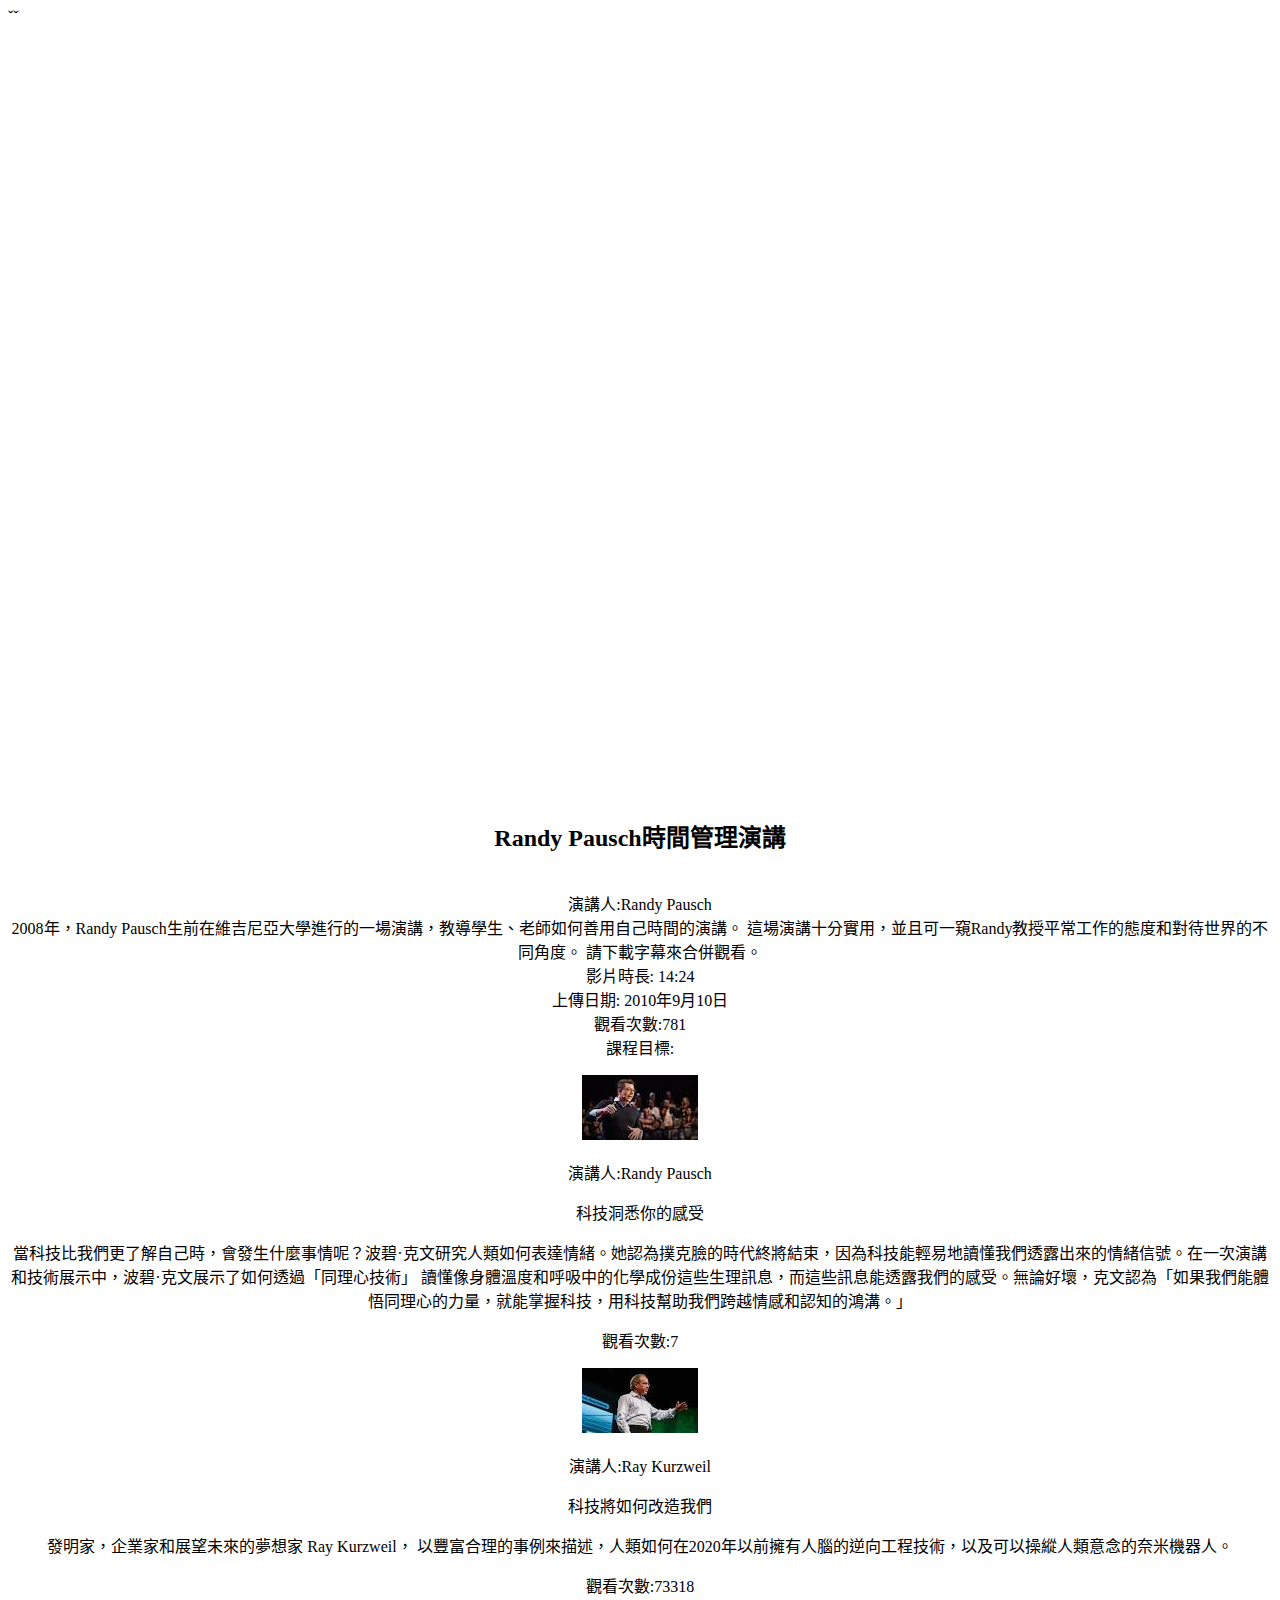
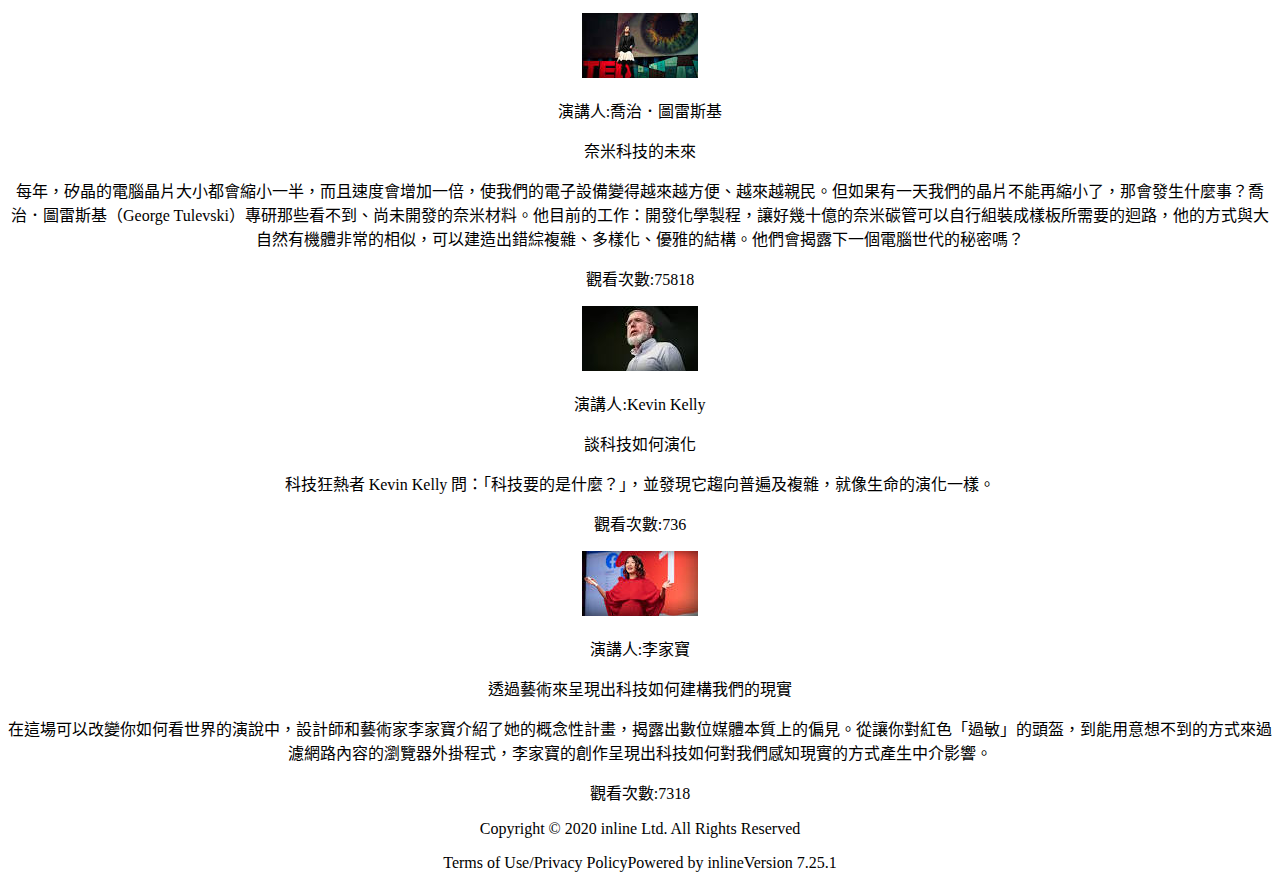
==== commit 36d03c4e: "Detail整理" ====
--- a/detail.html
+++ b/detail.html
@@ -13,14 +13,14 @@
 
 <body>
     <div class="Web_Header">
-        <div class="navba">
+        <div class="navba">ˇˇ
 
         </div>
     </div>
     <div align=center class="big">
         <div class="up">
             <div class="play">
-                <iframe width="1903" height="768" src="https://www.youtube.com/embed/JKBFwR1HIFU" frameborder="0"
+                <iframe width="80%" height="768" src="https://www.youtube.com/embed/JKBFwR1HIFU" frameborder="0"
                     allow="accelerometer; autoplay; clipboard-write; encrypted-media; gyroscope; picture-in-picture"
                     allowfullscreen></iframe>
             </div>
